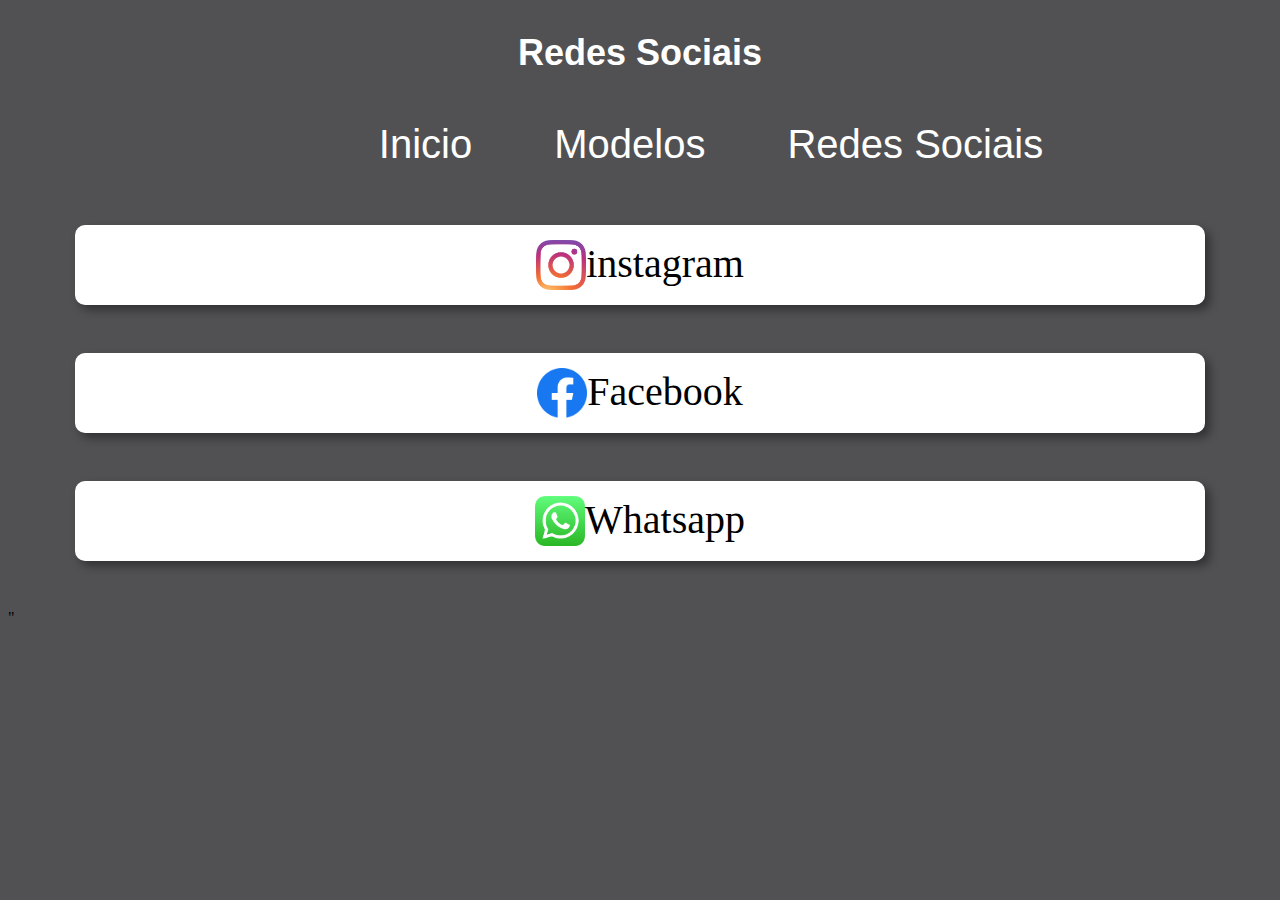
==== sitedevenda3d/redessociais.html @ ce13ceca "montei o site para a empresa" ====
<html>
    <head>
        <meta name="viewport" content="width=device-width, initial-scale=1"/>

        <style>
            @media screen and (max-width: 600px){
                @import url('https://fonts.googleapis.com/css2?family=Rubik:ital,wght@0,300..900;1,300..900&display=swap');

                body{
                    background: #515154;
                    overflow-x: hidden;
                }

                h1{
                    font-family: "Rubik", sans-serif;
                    color: white;
                    width: 40vw;
                    margin-top: 2rem;
                    margin-left: 1rem;
                    margin-bottom: 0;
                    margin-right: 0;
                }

                nav{
                    text-align: center;
                    margin-top: 20px;
                    font-family: "Rubik", sans-serif;
                    margin-left: 0rem;
                    width: 20vw;
                }
                nav #barra{
                    display: flex;
                    color: #000000;
                    font-size: 15pt;
                    color: white;
                    margin-bottom: 2rem;
                    align-items: center;
                    margin-left: 1rem;
                }

            #link{
                background-color: white;
                border-radius: 10px;
                padding: 15px;
                width: 253px;
                margin-right: 0;
                margin-bottom: 2rem;
                margin-top: 1rem;
                box-shadow: 5px 5px 10px rgba(0, 0, 0, 0.4);  
                display: flex ;
                justify-content: center;
                text-decoration: none;
                color: black;
                font-size: 30pt;
                margin-left: 0;
                
            }

            img{
                width: 50px;
            }
        }














        @media screen and (min-width: 600px){
            @import url('https://fonts.googleapis.com/css2?family=Rubik:ital,wght@0,300..900;1,300..900&display=swap');

                body{
                    background: #515154;
                    overflow: hidden;
                }

                h1{
                    font-family: "Rubik", sans-serif;
                    color: white;
                    font-size: 27pt;
                    margin-top: 2rem;
                    margin-left: 0;
                    margin-bottom: 3rem;
                    text-align: center;
                }

                nav{
                    margin-top: 0;
                    display: flex;
                    font-family: "Rubik", sans-serif;
                    justify-content: center;
                    margin-left: 10rem;
                }
                
                nav #barra{
        
                    color: #000000;
                    text-decoration: none;
                    padding: 0px 50px 10px 0;
                    position: relative;
                    font-size: 30pt;
                    color: white;
                    margin-left: 2rem;
                    margin-bottom: 2rem;
                    align-items: center;
                }

                nav #barra::after{
                    content: " ";
                    width: 0px;
                    height: 4px;
                    background-color: rgb(248, 31, 31);
                    position: absolute;
                    bottom: 0;
                    left: 0;
                    transition: 0.5s ease-in-out;
                }

            #link{
                background-color: white;
                border-radius: 10px;
                padding: 15px;
                width: 1100px;
                margin: auto;
                margin-bottom: 3rem;
                margin-top: 1rem;
                box-shadow: 5px 5px 10px rgba(0, 0, 0, 0.4);  
                display: flex ;
                justify-content: center;
                text-decoration: none;
                color: black;
                font-size: 30pt;
            }

            nav #barra:hover::after{
                width: 100%;
            }
            img{
                width: 50px;
            }
        }
        </style>
    </head>

    <body>
        <h1>Redes Sociais</h1>
        <nav>
            <a id="barra" href="file:///C:/Users/marco/Desktop/Curso%20programa%C3%A7%C3%A3o/sites/sitedevenda3d/sitedevenda3d/sitedevenda3d.html">Inicio</a>
            <a id="barra" href="file:///C:/Users/marco/Desktop/Curso%20programa%C3%A7%C3%A3o/sites/sitedevenda3d/sitedevenda3d/modelos.html">Modelos</a>
            <a id="barra" href="file:///C:/Users/marco/Desktop/Curso%20programa%C3%A7%C3%A3o/sites/sitedevenda3d/sitedevenda3d/redessociais.html">Redes Sociais</a>
        </nav>

        <a id="link" href="https://www.instagram.com/artefato2022/"><img src="instagram.png"/>instagram</a>

        <a id="link" href="https://www.facebook.com/marcos.fernandes.984"><img src="facebook.png"/>Facebook</a>

        <a id="link" href="https://wa.me/556692150638?text=Ol%C3%A1,%20tudo%20bem?%20Vi%20um%20an%C3%BAncio%20sobre%20revestimento%20em%203D,%20gostaria%20de%20fazer%20um%20or%C3%A7amento!"><img src="whatsapp.png"/>Whatsapp</a>"
    </body>

</html>
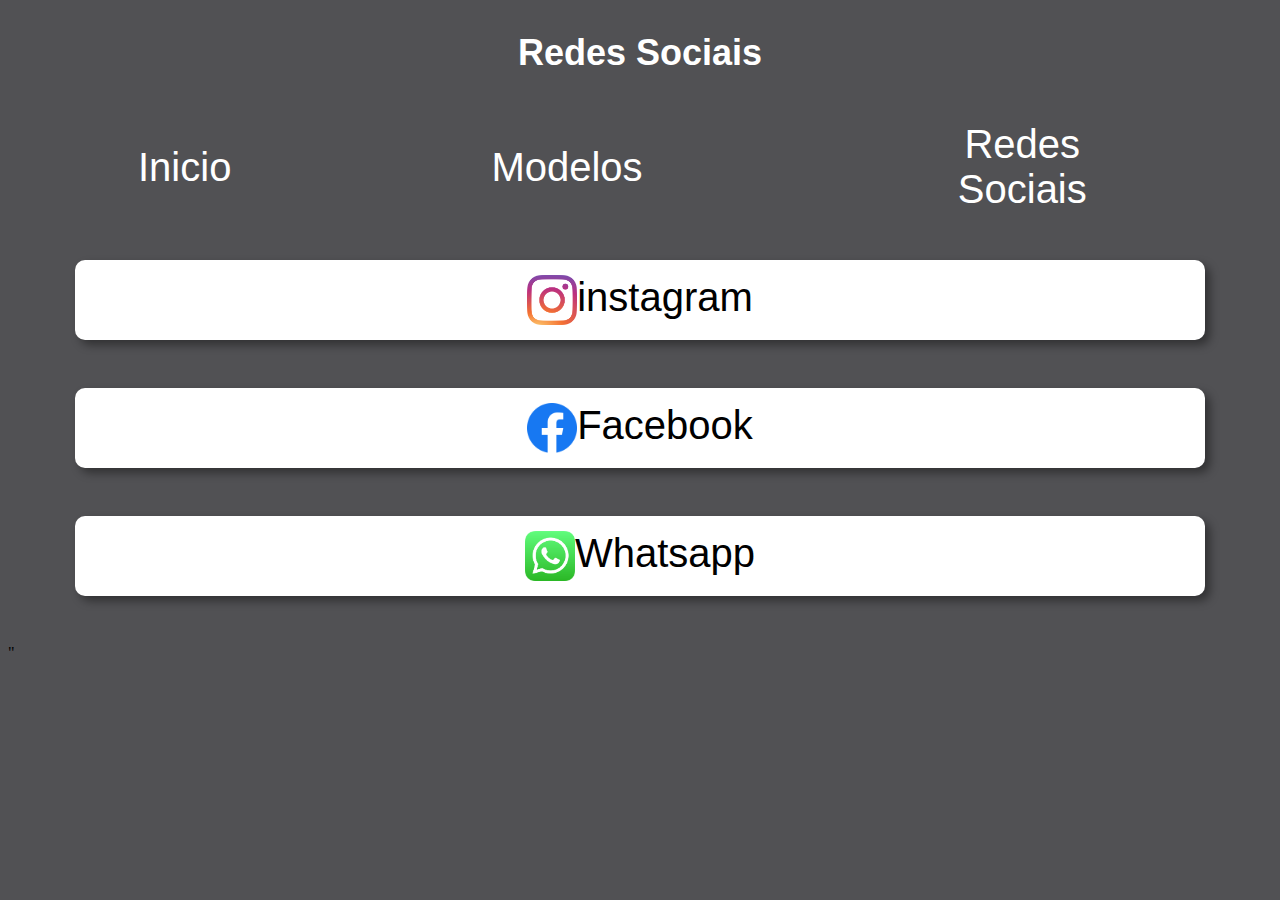
==== commit fe5d6de3: "melhorei o site no pc e no mobile" ====
--- a/sitedevenda3d/redessociais.html
+++ b/sitedevenda3d/redessociais.html
@@ -1,161 +1,15 @@
 <html>
     <head>
         <meta name="viewport" content="width=device-width, initial-scale=1"/>
-
-        <style>
-            @media screen and (max-width: 600px){
-                @import url('https://fonts.googleapis.com/css2?family=Rubik:ital,wght@0,300..900;1,300..900&display=swap');
-
-                body{
-                    background: #515154;
-                    overflow-x: hidden;
-                }
-
-                h1{
-                    font-family: "Rubik", sans-serif;
-                    color: white;
-                    width: 40vw;
-                    margin-top: 2rem;
-                    margin-left: 1rem;
-                    margin-bottom: 0;
-                    margin-right: 0;
-                }
-
-                nav{
-                    text-align: center;
-                    margin-top: 20px;
-                    font-family: "Rubik", sans-serif;
-                    margin-left: 0rem;
-                    width: 20vw;
-                }
-                nav #barra{
-                    display: flex;
-                    color: #000000;
-                    font-size: 15pt;
-                    color: white;
-                    margin-bottom: 2rem;
-                    align-items: center;
-                    margin-left: 1rem;
-                }
-
-            #link{
-                background-color: white;
-                border-radius: 10px;
-                padding: 15px;
-                width: 253px;
-                margin-right: 0;
-                margin-bottom: 2rem;
-                margin-top: 1rem;
-                box-shadow: 5px 5px 10px rgba(0, 0, 0, 0.4);  
-                display: flex ;
-                justify-content: center;
-                text-decoration: none;
-                color: black;
-                font-size: 30pt;
-                margin-left: 0;
-                
-            }
-
-            img{
-                width: 50px;
-            }
-        }
-
-
-
-
-
-
-
-
-
-
-
-
-
-
-        @media screen and (min-width: 600px){
-            @import url('https://fonts.googleapis.com/css2?family=Rubik:ital,wght@0,300..900;1,300..900&display=swap');
-
-                body{
-                    background: #515154;
-                    overflow: hidden;
-                }
-
-                h1{
-                    font-family: "Rubik", sans-serif;
-                    color: white;
-                    font-size: 27pt;
-                    margin-top: 2rem;
-                    margin-left: 0;
-                    margin-bottom: 3rem;
-                    text-align: center;
-                }
-
-                nav{
-                    margin-top: 0;
-                    display: flex;
-                    font-family: "Rubik", sans-serif;
-                    justify-content: center;
-                    margin-left: 10rem;
-                }
-                
-                nav #barra{
-        
-                    color: #000000;
-                    text-decoration: none;
-                    padding: 0px 50px 10px 0;
-                    position: relative;
-                    font-size: 30pt;
-                    color: white;
-                    margin-left: 2rem;
-                    margin-bottom: 2rem;
-                    align-items: center;
-                }
-
-                nav #barra::after{
-                    content: " ";
-                    width: 0px;
-                    height: 4px;
-                    background-color: rgb(248, 31, 31);
-                    position: absolute;
-                    bottom: 0;
-                    left: 0;
-                    transition: 0.5s ease-in-out;
-                }
-
-            #link{
-                background-color: white;
-                border-radius: 10px;
-                padding: 15px;
-                width: 1100px;
-                margin: auto;
-                margin-bottom: 3rem;
-                margin-top: 1rem;
-                box-shadow: 5px 5px 10px rgba(0, 0, 0, 0.4);  
-                display: flex ;
-                justify-content: center;
-                text-decoration: none;
-                color: black;
-                font-size: 30pt;
-            }
-
-            nav #barra:hover::after{
-                width: 100%;
-            }
-            img{
-                width: 50px;
-            }
-        }
-        </style>
+        <link rel="stylesheet" href="redessocial.css">
     </head>
 
     <body>
         <h1>Redes Sociais</h1>
-        <nav>
-            <a id="barra" href="file:///C:/Users/marco/Desktop/Curso%20programa%C3%A7%C3%A3o/sites/sitedevenda3d/sitedevenda3d/sitedevenda3d.html">Inicio</a>
-            <a id="barra" href="file:///C:/Users/marco/Desktop/Curso%20programa%C3%A7%C3%A3o/sites/sitedevenda3d/sitedevenda3d/modelos.html">Modelos</a>
-            <a id="barra" href="file:///C:/Users/marco/Desktop/Curso%20programa%C3%A7%C3%A3o/sites/sitedevenda3d/sitedevenda3d/redessociais.html">Redes Sociais</a>
+        <nav id="navegação  ">
+            <a id="barra" href="file:///C:/Users/J%C3%BAlio/Documents/GitHub/JMF/sitedevenda3d/JMF%20Revestimentos.html">Inicio</a>
+            <a id="barra" href="file:///C:/Users/J%C3%BAlio/Documents/GitHub/JMF/sitedevenda3d/modelos.html">Modelos</a>
+            <a id="barra" href="file:///C:/Users/J%C3%BAlio/Documents/GitHub/JMF/sitedevenda3d/redessociais.html">Redes Sociais</a>
         </nav>
 
         <a id="link" href="https://www.instagram.com/artefato2022/"><img src="instagram.png"/>instagram</a>
--- a/sitedevenda3d/redessocial.css
+++ b/sitedevenda3d/redessocial.css
@@ -0,0 +1,162 @@
+@media screen and (max-width: 600px){
+    @import url('https://fonts.googleapis.com/css2?family=Rubik:ital,wght@0,300..900;1,300..900&display=swap');
+
+    body{
+        background: #515154;
+        overflow-x: hidden;
+    }
+
+    h1{
+        font-family: "Rubik", sans-serif;
+        color: white;
+        width: 100vw;
+        text-align: center;
+        margin-top: 2rem;
+        margin-bottom: 0;
+        margin-right: 0;
+    }
+
+    nav{
+        text-align: center;
+        margin-top: 20px;
+        font-family: "Rubik", sans-serif;
+        margin-left: 0rem;
+        width: 100vw;
+    }
+    nav #barra{
+        display: flex;
+        color: #000000;
+        font-size: 18pt;
+        color: white;
+        margin-bottom: 3rem;
+        height: 50px;
+        align-items: center;
+        margin-left: 1rem;
+        font-family: 'Gill Sans', 'Gill Sans MT', Calibri, 'Trebuchet MS', sans-serif;
+        border-radius: 50px;
+        width: 90vw;
+        display: flex;
+        justify-content: center;
+        align-items: center;
+        flex-direction: column;
+        font-size: 20pt;
+        font-family: 'Gill Sans', 'Gill Sans MT', Calibri, 'Trebuchet MS', sans-serif;
+        background-color: #8484845a;
+    }
+
+#link{
+    background-color: white;
+    border-radius: 10px;
+    padding: 15px;
+    width: 87vw;
+    margin-right: 0;
+    margin-bottom: 3rem;
+    margin-top: 1rem;
+    box-shadow: 5px 5px 10px rgba(0, 0, 0, 0.4);  
+    display: flex ;
+    justify-content: center;
+    text-decoration: none;
+    color: black;
+    font-size: 30pt;
+    margin-left: 0;
+    font-family: 'Gill Sans', 'Gill Sans MT', Calibri, 'Trebuchet MS', sans-serif;
+    
+}
+
+img{
+    width: 50px;
+}
+}
+
+
+
+
+
+
+
+
+
+
+
+
+
+
+@media screen and (min-width: 600px){
+@import url('https://fonts.googleapis.com/css2?family=Rubik:ital,wght@0,300..900;1,300..900&display=swap');
+
+    body{
+        background: #515154;
+        overflow: hidden;
+    }
+
+    h1{
+        font-family: "Rubik", sans-serif;
+        color: white;
+        font-size: 27pt;
+        margin-top: 2rem;
+        margin-left: 0;
+        margin-bottom: 3rem;
+        text-align: center;
+    }
+
+    nav{
+        display: flex;
+        justify-content: center;
+        align-items: center;
+    }
+
+    #navegação{
+        width: 100vw;
+        display: flex;
+        font-family: "Rubik", sans-serif;
+        justify-content: center;
+        margin-top: 0;
+    }
+    
+    nav #barra{
+        color: #000000;
+        text-decoration: none;
+        padding: 0px 130px;
+        font-size: 30pt;
+        color: white;
+        margin-bottom: 2rem;
+        align-items: center;
+        font-family: 'Gill Sans', 'Gill Sans MT', Calibri, 'Trebuchet MS', sans-serif;
+        text-align: center;
+    }
+
+    nav #barra:hover{
+        color: yellow;
+    }
+
+#link{
+    background-color: white;
+    border-radius: 10px;
+    padding: 15px;
+    width: 1100px;
+    margin: auto;
+    margin-bottom: 3rem;
+    margin-top: 1rem;
+    box-shadow: 5px 5px 10px rgba(0, 0, 0, 0.4);  
+    display: flex ;
+    justify-content: center;
+    text-decoration: none;
+    color: black;
+    font-size: 30pt;
+    transform: scale(1);
+    font-family: 'Gill Sans', 'Gill Sans MT', Calibri, 'Trebuchet MS', sans-serif;
+    transition: .4s cubic-bezier(0.175, 0.885, 0.32, 1.275);
+}
+
+#link:hover{
+    transform: scale(1.1);
+    box-shadow: 0 0 10px white;
+}
+
+nav #barra:hover::after{
+    width: 100%;
+}
+img{
+    width: 50px;
+}
+}